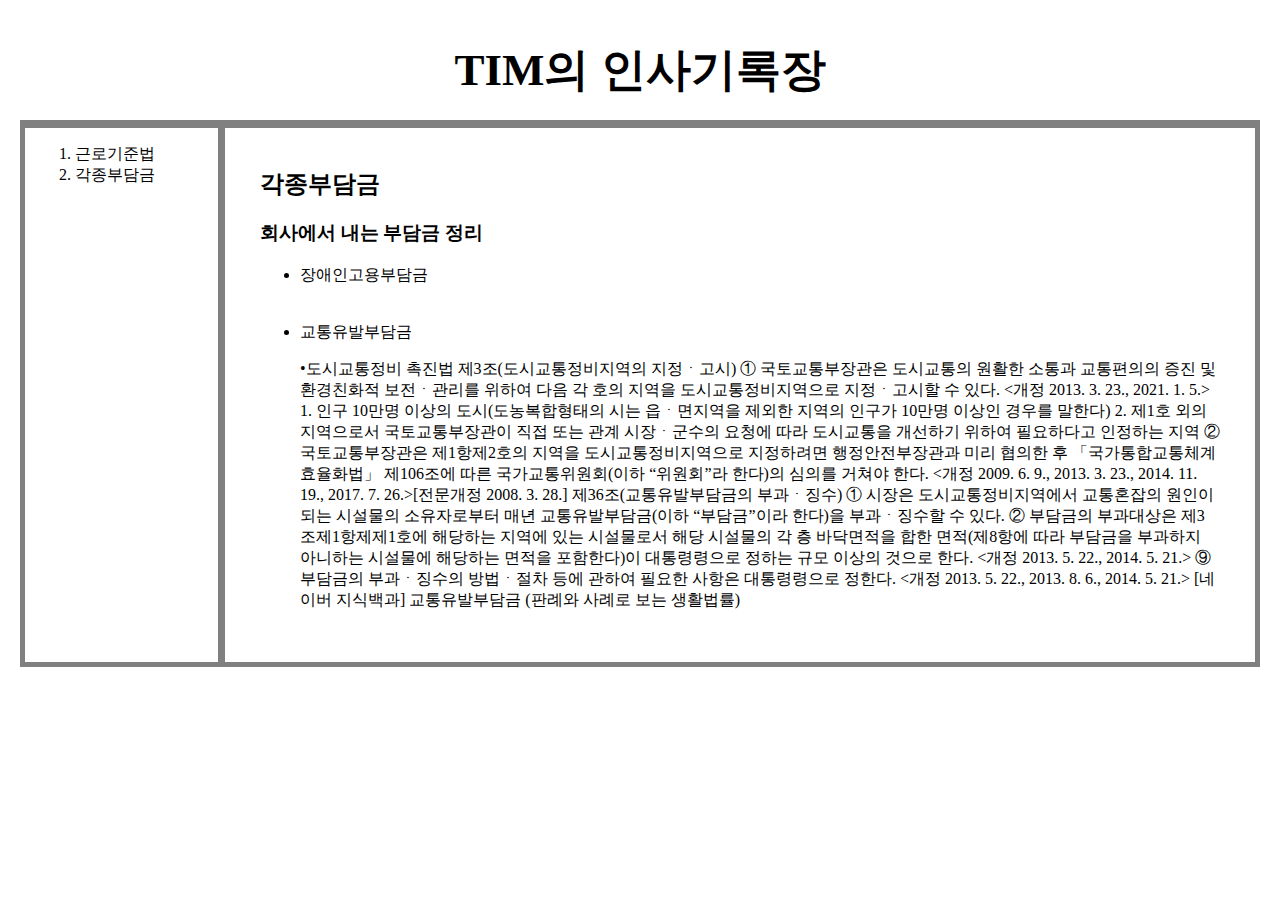
==== 각종부담금.html @ 0b82ff2d "웹사이트 완성!!" ====
<!DOCTYPE html>
<html>
    <head>
        <meta charset="utf-8">
        <title>TIM의 인사기록장</title>
        <style>
            body{
                margin:20px;
            }
            h1{
                border-bottom: 3px solid gray;
                text-align: center;
                padding: 20px;
                margin: 0px;
                font-size: 45px;
            }

            a{
                text-decoration: none;
                color:black;
            }

            #grid{
                display:grid;
                grid-template-columns: 200px 1fr;
                border: 3px solid gray;
            }

            #grid ol{
                border-right:gray 3px;
                padding: 50px;
                padding-top :0px;
                width: 150px;

            }

            div{
                border:2px solid gray;
            }

            #list{
                border-right: 5px solid gray;
            }

            #article{
                padding:35px;
                padding-top: 20px;
            }

            @media(max-width:800px)
                {
                    #grid{
                        display:block;
                    }

                    h1{border-bottom: none;
                    }

                    #list{
                        border-right:none;
                    }

                }
            
        </style>
    </head>
    <body>
        <h1>TIM의 인사기록장</h1>
        <div id="grid">
        <div id="list">
        <ol>
            <li><a href="근로기준법.html">근로기준법</a></li>
            <li><a href="각종부담금.html">각종부담금</a></li>
        </ol>
        </div>
        <div id="article">
        <h2> 각종부담금 </h2>
        <h3> 회사에서 내는 부담금 정리 </h3>
        <ul>
            <li> 장애인고용부담금 </li>
            <br><br>
            <li> 교통유발부담금 </li>
            <p class="text-justify">
                •도시교통정비 촉진법
제3조(도시교통정비지역의 지정ㆍ고시) ① 국토교통부장관은 도시교통의 원활한 소통과 교통편의의 증진 및 환경친화적 보전ㆍ관리를 위하여 다음 각 호의 지역을 도시교통정비지역으로 지정ㆍ고시할 수 있다. <개정 2013. 3. 23., 2021. 1. 5.>
1. 인구 10만명 이상의 도시(도농복합형태의 시는 읍ㆍ면지역을 제외한 지역의 인구가 10만명 이상인 경우를 말한다)
2. 제1호 외의 지역으로서 국토교통부장관이 직접 또는 관계 시장ㆍ군수의 요청에 따라 도시교통을 개선하기 위하여 필요하다고 인정하는 지역
② 국토교통부장관은 제1항제2호의 지역을 도시교통정비지역으로 지정하려면 행정안전부장관과 미리 협의한 후 「국가통합교통체계효율화법」 제106조에 따른 국가교통위원회(이하 “위원회”라 한다)의 심의를 거쳐야 한다. <개정 2009. 6. 9., 2013. 3. 23., 2014. 11. 19., 2017. 7. 26.>[전문개정 2008. 3. 28.]

제36조(교통유발부담금의 부과ㆍ징수) 
① 시장은 도시교통정비지역에서 교통혼잡의 원인이 되는 시설물의 소유자로부터 매년 교통유발부담금(이하 “부담금”이라 한다)을 부과ㆍ징수할 수 있다.
② 부담금의 부과대상은 제3조제1항제제1호에 해당하는 지역에 있는 시설물로서 해당 시설물의 각 층 바닥면적을 합한 면적(제8항에 따라 부담금을 부과하지 아니하는 시설물에 해당하는 면적을 포함한다)이 대통령령으로 정하는 규모 이상의 것으로 한다. <개정 2013. 5. 22., 2014. 5. 21.>
⑨ 부담금의 부과ㆍ징수의 방법ㆍ절차 등에 관하여 필요한 사항은 대통령령으로 정한다. <개정 2013. 5. 22., 2013. 8. 6., 2014. 5. 21.>
[네이버 지식백과] 교통유발부담금 (판례와 사례로 보는 생활법률)


            </p>
        </ul>
        </div>
        </div>
    </body>
</html>
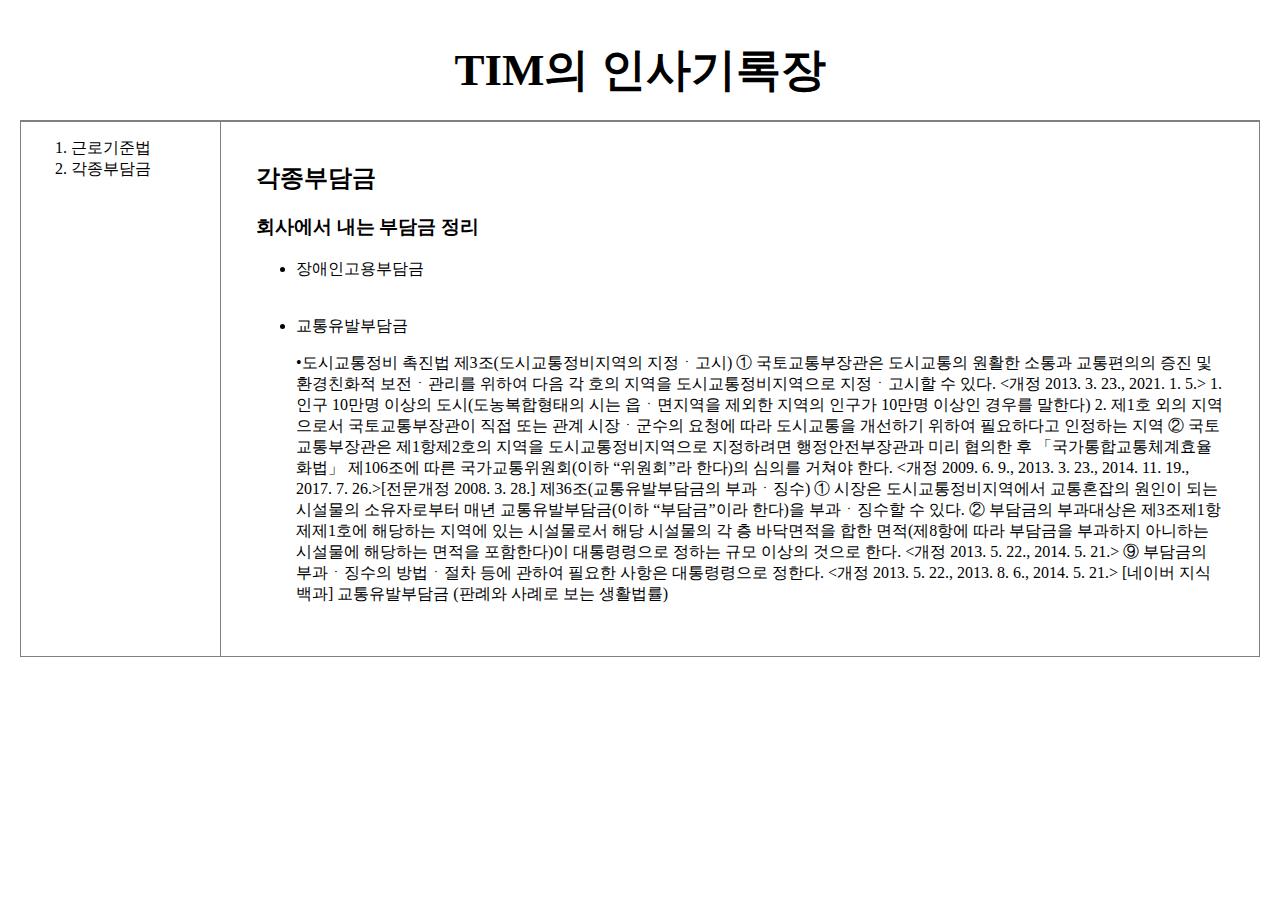
==== commit e6bb88fb: "Add files via upload" ====
--- a/각종부담금.html
+++ b/각종부담금.html
@@ -8,7 +8,7 @@
                 margin:20px;
             }
             h1{
-                border-bottom: 3px solid gray;
+                border-bottom: 1px solid gray;
                 text-align: center;
                 padding: 20px;
                 margin: 0px;
@@ -23,7 +23,7 @@
             #grid{
                 display:grid;
                 grid-template-columns: 200px 1fr;
-                border: 3px solid gray;
+                border: 1px solid gray;
             }
 
             #grid ol{
@@ -32,14 +32,10 @@
                 padding-top :0px;
                 width: 150px;
 
+
             }
-
-            div{
-                border:2px solid gray;
-            }
-
             #list{
-                border-right: 5px solid gray;
+                border-right: 1px solid gray;
             }
 
             #article{
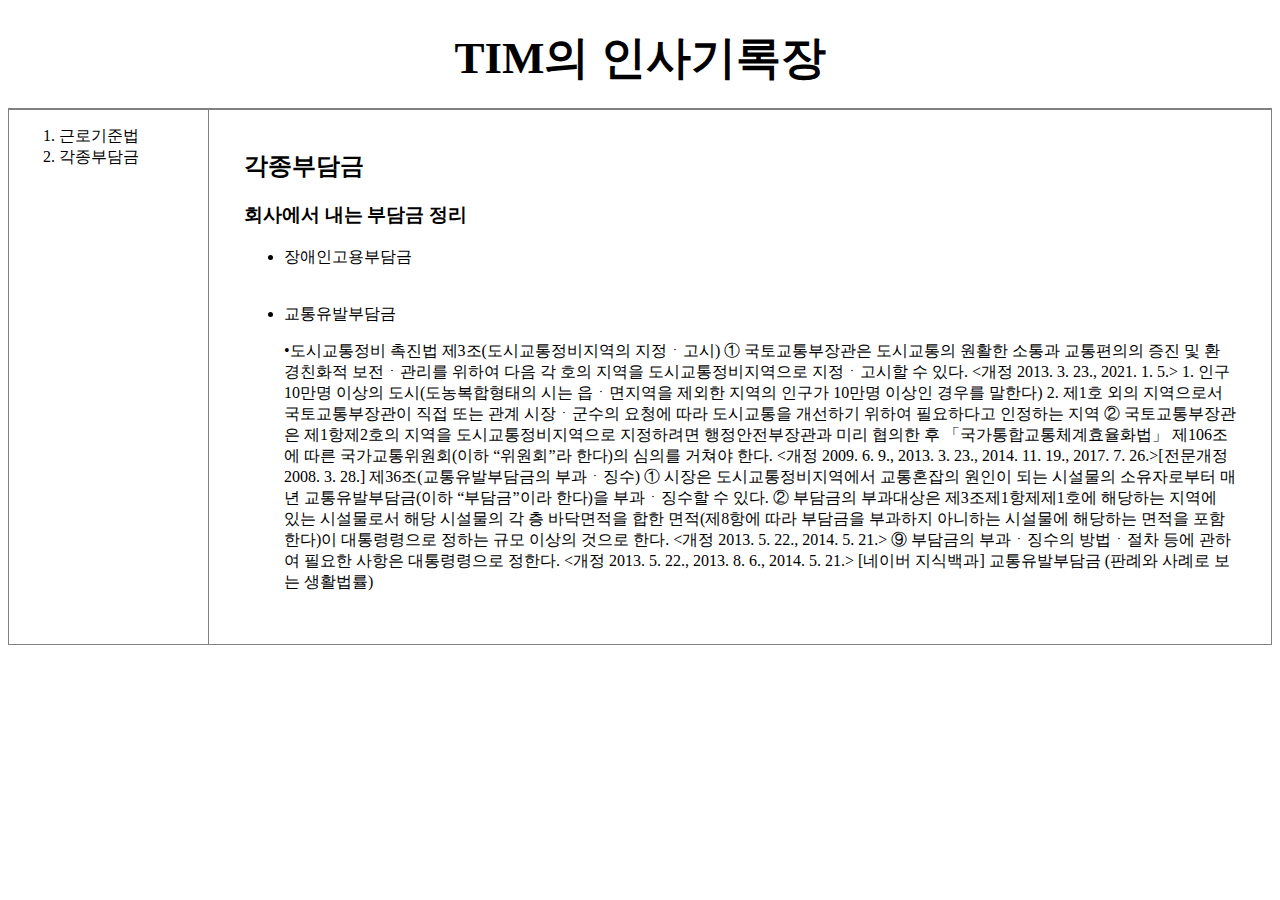
==== commit 5bb16c7c: "link 태그를 통해 수정을 용이하게 했다" ====
--- a/각종부담금.html
+++ b/각종부담금.html
@@ -3,62 +3,7 @@
     <head>
         <meta charset="utf-8">
         <title>TIM의 인사기록장</title>
-        <style>
-            body{
-                margin:20px;
-            }
-            h1{
-                border-bottom: 1px solid gray;
-                text-align: center;
-                padding: 20px;
-                margin: 0px;
-                font-size: 45px;
-            }
-
-            a{
-                text-decoration: none;
-                color:black;
-            }
-
-            #grid{
-                display:grid;
-                grid-template-columns: 200px 1fr;
-                border: 1px solid gray;
-            }
-
-            #grid ol{
-                border-right:gray 3px;
-                padding: 50px;
-                padding-top :0px;
-                width: 150px;
-
-
-            }
-            #list{
-                border-right: 1px solid gray;
-            }
-
-            #article{
-                padding:35px;
-                padding-top: 20px;
-            }
-
-            @media(max-width:800px)
-                {
-                    #grid{
-                        display:block;
-                    }
-
-                    h1{border-bottom: none;
-                    }
-
-                    #list{
-                        border-right:none;
-                    }
-
-                }
-            
-        </style>
+        <link rel="stylesheet" href="style.css">
     </head>
     <body>
         <h1>TIM의 인사기록장</h1>
--- a/style.css
+++ b/style.css
@@ -0,0 +1,55 @@
+style.css
+body{
+    margin:20px;
+}
+h1{
+    border-bottom: 1px solid gray;
+    text-align: center;
+    padding: 20px;
+    margin: 0px;
+    font-size: 45px;
+}
+
+a{
+    text-decoration: none;
+    color:black;
+}
+
+#grid{
+    display:grid;
+    grid-template-columns: 200px 1fr;
+    border: 1px solid gray;
+}
+
+#grid ol{
+    border-right:gray 3px;
+    padding: 50px;
+    padding-top :0px;
+    width: 150px;
+
+
+}
+#list{
+    border-right: 1px solid gray;
+}
+
+#article{
+    padding:35px;
+    padding-top: 20px;
+}
+
+@media(max-width:800px)
+    {
+        #grid{
+            display:block;
+        }
+
+        h1{border-bottom: none;
+        }
+
+        #list{
+            border-right:none;
+        }
+
+    }
+
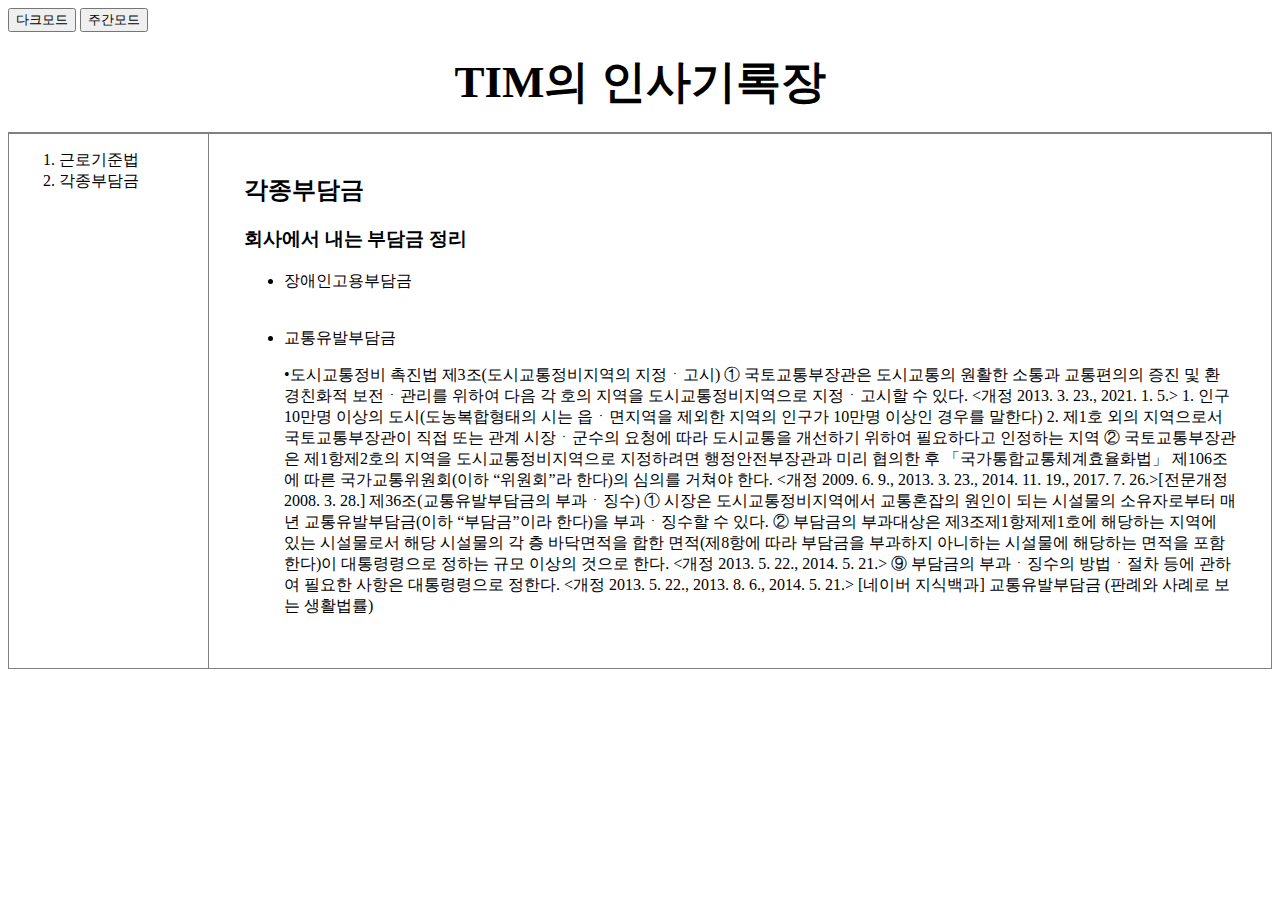
==== commit 6c4d6005: "다크모드, 주간모드 적용" ====
--- a/각종부담금.html
+++ b/각종부담금.html
@@ -2,11 +2,21 @@
 <html>
     <head>
         <meta charset="utf-8">
+        <meta name="viewport" content="width-device-width">
         <title>TIM의 인사기록장</title>
         <link rel="stylesheet" href="style.css">
+
     </head>
     <body>
-        <h1>TIM의 인사기록장</h1>
+        <input type="button" value="다크모드" onclick="
+        document.querySelector('body').style.backgroundColor='black';
+        document.querySelector('body').style.color='white';
+        ">
+        <input type="button" value="주간모드" onclick="
+        document.querySelector('body').style.backgroundColor='white';
+        document.querySelector('body').style.color='black';
+        ">
+        <h1><a href="index.html"></a>TIM의 인사기록장</h1>
         <div id="grid">
         <div id="list">
         <ol>
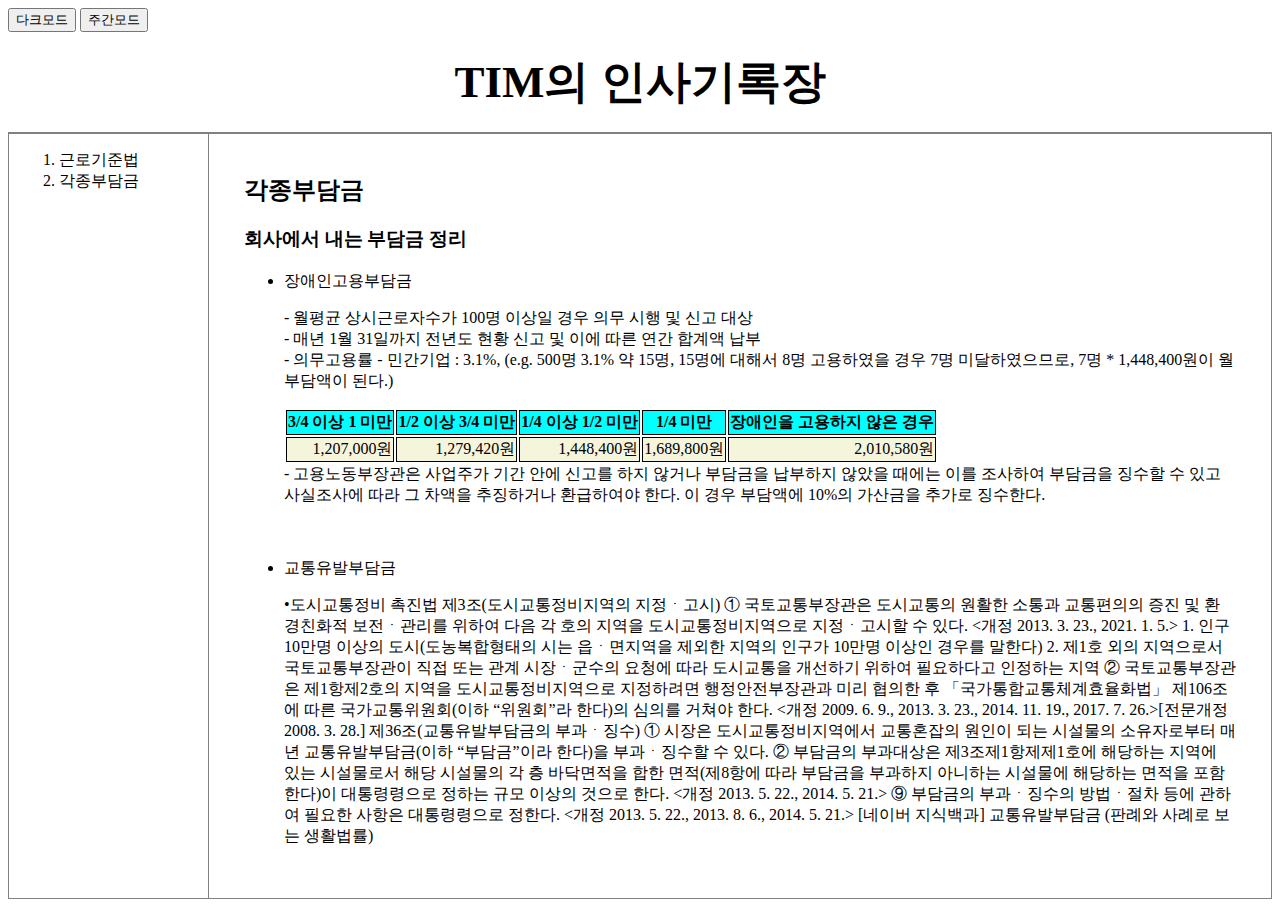
==== commit ab70350c: "장애인고용부담금 작업 시작" ====
--- a/각종부담금.html
+++ b/각종부담금.html
@@ -16,7 +16,7 @@
         document.querySelector('body').style.backgroundColor='white';
         document.querySelector('body').style.color='black';
         ">
-        <h1><a href="index.html"></a>TIM의 인사기록장</h1>
+        <h1><a href="index.html">TIM의 인사기록장</a></h1>
         <div id="grid">
         <div id="list">
         <ol>
@@ -29,6 +29,48 @@
         <h3> 회사에서 내는 부담금 정리 </h3>
         <ul>
             <li> 장애인고용부담금 </li>
+            <p class="text-justify">
+                - 월평균 상시근로자수가 100명 이상일 경우 의무 시행 및 신고 대상<br>
+                - 매년 1월 31일까지 전년도 현황 신고 및 이에 따른 연간 합계액 납부<br>
+                - 의무고용률 - 민간기업 : 3.1%, (e.g. 500명 3.1% 약 15명, 15명에 대해서 8명 고용하였을 경우 7명 미달하였으므로, 7명 * 1,448,400원이 월부담액이 된다.)<br> 
+                <table>
+                    <tr>
+                        <th>
+                            3/4 이상 1 미만
+                        </th>
+                        <th>
+                            1/2 이상 3/4 미만
+                        </th>
+                        <th>
+                            1/4 이상 1/2 미만
+                        </th>
+                        <th>
+                            1/4 미만
+                        </th>
+                        <th>
+                            장애인을 고용하지 않은 경우
+                        </th>
+                    </tr>
+                    <tr>
+                        <td>
+                            1,207,000원
+                        </td>
+                        <td>
+                            1,279,420원
+                        </td>
+                        <td>
+                            1,448,400원
+                        </td>
+                        <td>
+                            1,689,800원
+                        </td>
+                        <td>
+                            2,010,580원
+                        </td>
+                    </tr>
+                </table>
+                - 고용노동부장관은 사업주가 기간 안에 신고를 하지 않거나 부담금을 납부하지 않았을 때에는 이를 조사하여 부담금을 징수할 수 있고 사실조사에 따라 그 차액을 추징하거나 환급하여야 한다. 이 경우 부담액에 10%의 가산금을 추가로 징수한다.
+            </p>
             <br><br>
             <li> 교통유발부담금 </li>
             <p class="text-justify">
--- a/style.css
+++ b/style.css
@@ -50,6 +50,23 @@
         #list{
             border-right:none;
         }
-
     }
 
+table tr th{
+    border: 1px solid black;
+}
+
+table tr td{
+    border: 1px solid black;
+}
+
+table th {
+    background-color: aqua;
+}
+
+table td {
+    background-color: beige;
+    text-align: right;
+}
+
+
